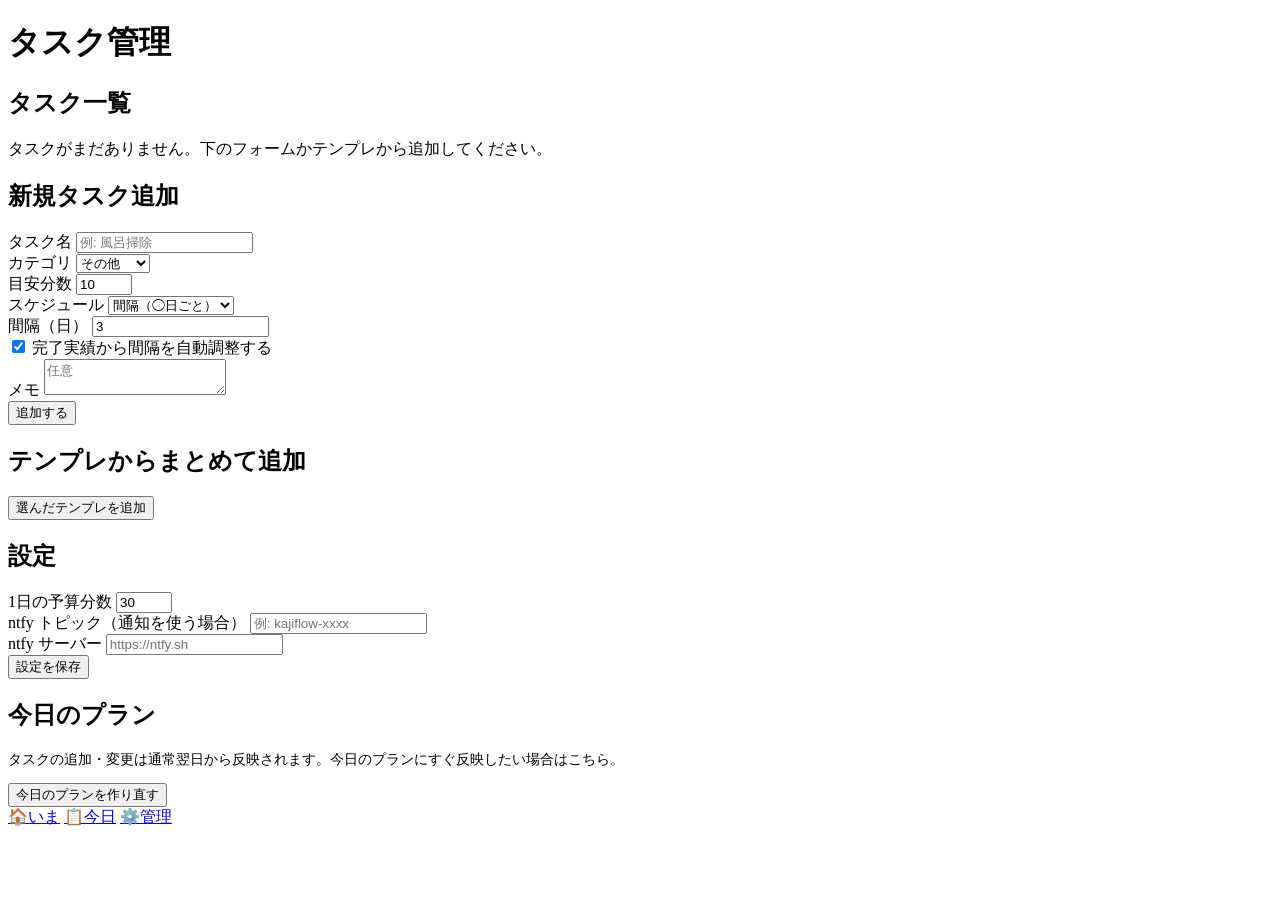
==== static/manage.html @ 04291fcc "KajiFlow初期実装: 判断レス家事実行システム FastAPI + SQLite + vanilla JS PWA。メイン画面は「今の1件」提示と 完了/スキップの2択のみ。完了実績ベースの適応" ====
<!DOCTYPE html>
<html lang="ja">
<head>
  <meta charset="UTF-8">
  <meta name="viewport" content="width=device-width, initial-scale=1, viewport-fit=cover">
  <meta name="theme-color" content="#2f7d5d" media="(prefers-color-scheme: light)">
  <meta name="theme-color" content="#1e242e" media="(prefers-color-scheme: dark)">
  <title>タスク管理 - KajiFlow</title>
  <link rel="stylesheet" href="/app.css">
  <link rel="manifest" href="/manifest.json">
  <link rel="icon" href="data:image/svg+xml,%3Csvg xmlns='http://www.w3.org/2000/svg' viewBox='0 0 100 100'%3E%3Ctext y='.9em' font-size='90'%3E%F0%9F%A7%B9%3C/text%3E%3C/svg%3E">
</head>
<body>
  <main>
    <h1>タスク管理</h1>

    <h2>タスク一覧</h2>
    <div class="card" id="task-list">
      <p class="empty-note" id="task-empty">タスクがまだありません。下のフォームかテンプレから追加してください。</p>
    </div>

    <h2 id="form-heading">新規タスク追加</h2>
    <form class="card" id="task-form">
      <input type="hidden" id="f-id" value="">
      <div class="field">
        <label for="f-name">タスク名</label>
        <input type="text" id="f-name" required placeholder="例: 風呂掃除">
      </div>
      <div class="field-row">
        <div class="field">
          <label for="f-category">カテゴリ</label>
          <select id="f-category">
            <option>水回り</option>
            <option>リビング</option>
            <option>キッチン</option>
            <option>洗濯</option>
            <option selected>その他</option>
          </select>
        </div>
        <div class="field">
          <label for="f-minutes">目安分数</label>
          <input type="number" id="f-minutes" min="1" max="600" value="10">
        </div>
      </div>
      <div class="field">
        <label for="f-schedule-type">スケジュール</label>
        <select id="f-schedule-type">
          <option value="interval" selected>間隔（◯日ごと）</option>
          <option value="weekly">曜日固定</option>
        </select>
      </div>
      <div class="field" id="f-interval-wrap">
        <label for="f-interval">間隔（日）</label>
        <input type="number" id="f-interval" min="0.5" step="0.5" value="3">
      </div>
      <div class="field" id="f-weekdays-wrap" hidden>
        <label>曜日</label>
        <div class="weekday-picker" id="f-weekdays">
          <label><input type="checkbox" value="0">月</label>
          <label><input type="checkbox" value="1">火</label>
          <label><input type="checkbox" value="2">水</label>
          <label><input type="checkbox" value="3">木</label>
          <label><input type="checkbox" value="4">金</label>
          <label><input type="checkbox" value="5">土</label>
          <label><input type="checkbox" value="6">日</label>
        </div>
      </div>
      <div class="check-line" id="f-adaptive-wrap">
        <input type="checkbox" id="f-adaptive" checked>
        <label for="f-adaptive">完了実績から間隔を自動調整する</label>
      </div>
      <div class="field">
        <label for="f-notes">メモ</label>
        <textarea id="f-notes" rows="2" placeholder="任意"></textarea>
      </div>
      <div class="btn-line">
        <button type="submit" class="btn-primary" id="f-submit">追加する</button>
        <button type="button" class="btn-secondary" id="f-cancel" hidden>キャンセル</button>
      </div>
    </form>

    <h2>テンプレからまとめて追加</h2>
    <div class="card">
      <div class="template-list" id="template-list"></div>
      <button class="btn-primary" id="btn-apply-templates">選んだテンプレを追加</button>
    </div>

    <h2>設定</h2>
    <form class="card" id="settings-form">
      <div class="field">
        <label for="s-budget">1日の予算分数</label>
        <input type="number" id="s-budget" min="5" max="600" value="30">
      </div>
      <div class="field">
        <label for="s-topic">ntfy トピック（通知を使う場合）</label>
        <input type="text" id="s-topic" placeholder="例: kajiflow-xxxx" autocomplete="off">
      </div>
      <div class="field">
        <label for="s-server">ntfy サーバー</label>
        <input type="text" id="s-server" placeholder="https://ntfy.sh">
      </div>
      <button type="submit" class="btn-primary">設定を保存</button>
    </form>

    <h2>今日のプラン</h2>
    <div class="card">
      <p class="meta" style="margin-top:0; color: var(--text-sub); font-size: 0.85rem;">
        タスクの追加・変更は通常翌日から反映されます。今日のプランにすぐ反映したい場合はこちら。
      </p>
      <button class="btn-primary" id="btn-regenerate">今日のプランを作り直す</button>
    </div>
  </main>

  <nav class="tab-bar">
    <a href="/"><span class="tab-icon">🏠</span>いま</a>
    <a href="/today.html"><span class="tab-icon">📋</span>今日</a>
    <a href="/manage.html" class="active"><span class="tab-icon">⚙️</span>管理</a>
  </nav>

  <script src="/common.js"></script>
  <script src="/manage.js"></script>
</body>
</html>
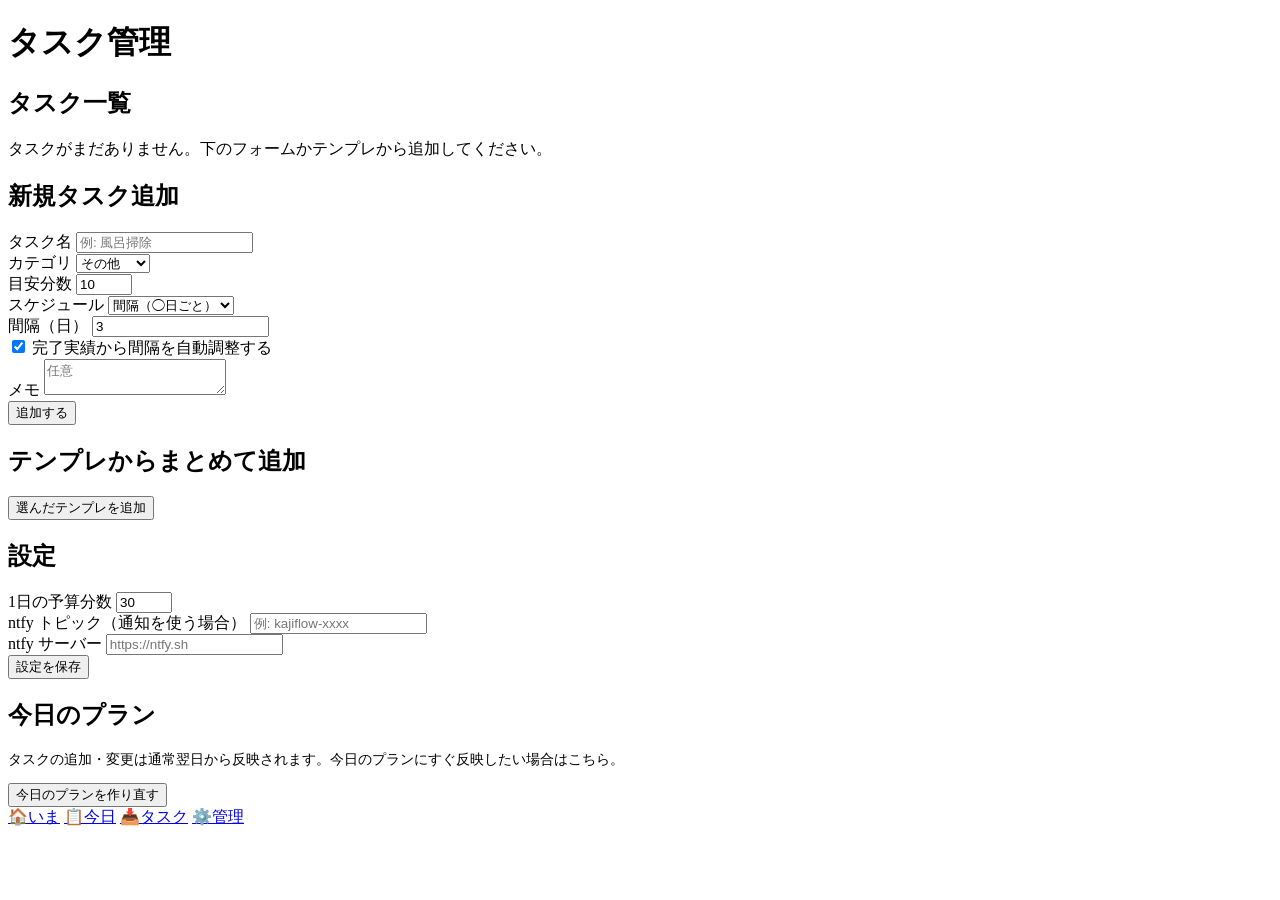
==== commit cf595e18: "Vaultタスク連携: 分類表示と完了書き戻し 00_Inbox/AIエージェント連携タスク.md を同期し、AI指示/ユーザー処理/ 未分類の3グループで表示。分類はkajiflowローカル保持で再" ====
--- a/static/manage.html
+++ b/static/manage.html
@@ -114,6 +114,7 @@
   <nav class="tab-bar">
     <a href="/"><span class="tab-icon">🏠</span>いま</a>
     <a href="/today.html"><span class="tab-icon">📋</span>今日</a>
+    <a href="/vault.html"><span class="tab-icon">📥</span>タスク</a>
     <a href="/manage.html" class="active"><span class="tab-icon">⚙️</span>管理</a>
   </nav>
 
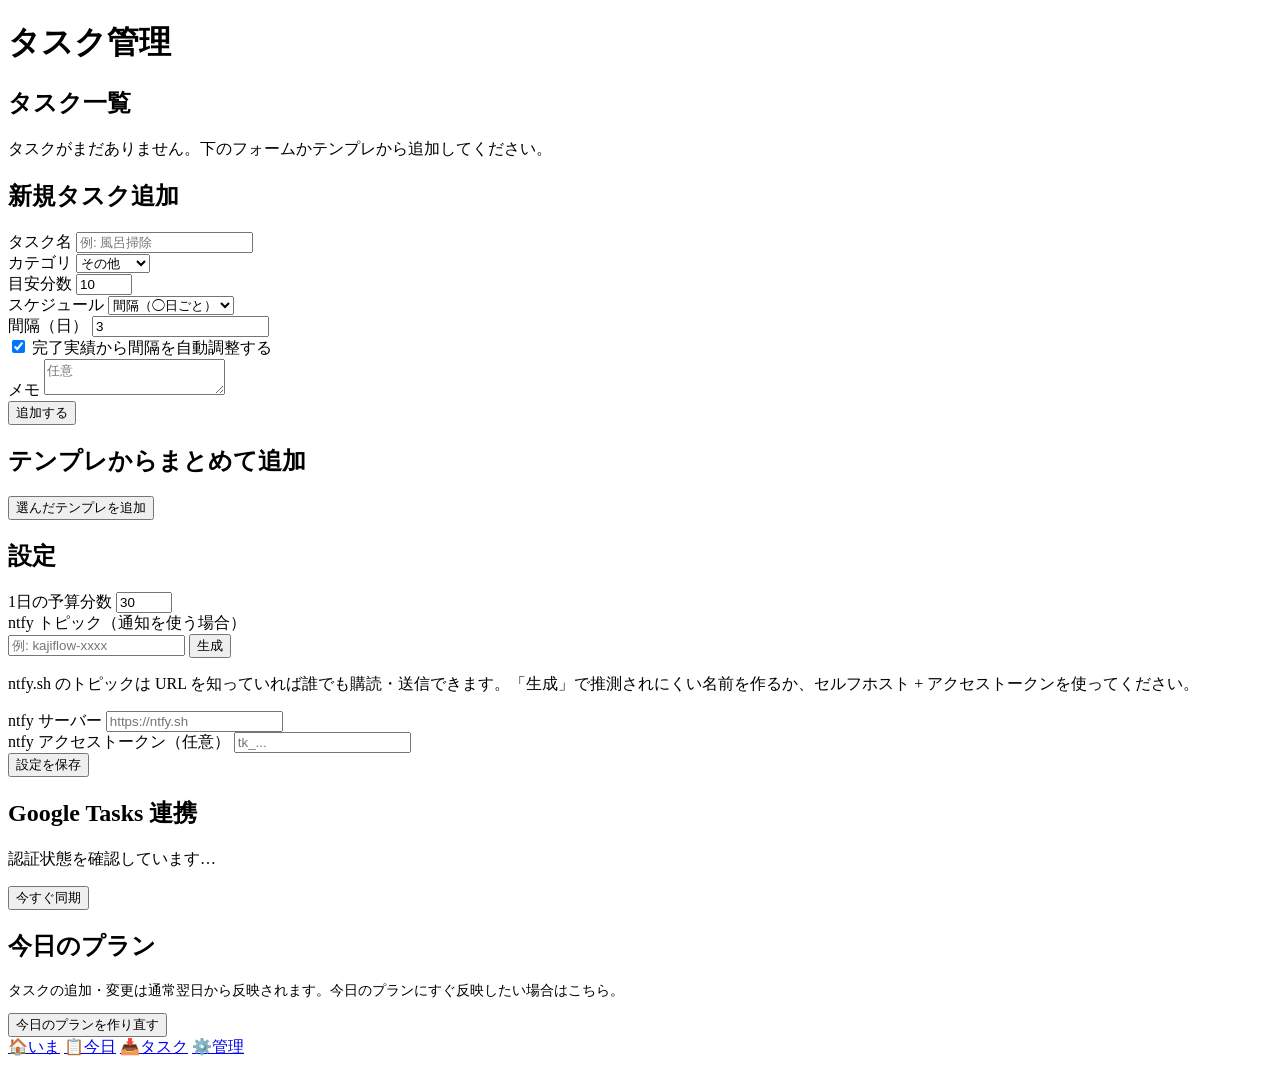
==== commit 5d76fa90: "Google Tasks連携 + Codexレビュー(P1x3,P2)対応 Google Tasks連携(v3): kajiflowを唯一の認証保持者とする双方向同期。 「Vaultタスク」「Kaji" ====
--- a/static/manage.html
+++ b/static/manage.html
@@ -93,14 +93,33 @@
       </div>
       <div class="field">
         <label for="s-topic">ntfy トピック（通知を使う場合）</label>
-        <input type="text" id="s-topic" placeholder="例: kajiflow-xxxx" autocomplete="off">
+        <div class="field-row">
+          <input type="text" id="s-topic" placeholder="例: kajiflow-xxxx" autocomplete="off">
+          <button type="button" class="icon-btn" id="btn-gen-topic">生成</button>
+        </div>
+        <p class="field-note">ntfy.sh のトピックは URL を知っていれば誰でも購読・送信できます。「生成」で推測されにくい名前を作るか、セルフホスト + アクセストークンを使ってください。</p>
       </div>
       <div class="field">
         <label for="s-server">ntfy サーバー</label>
         <input type="text" id="s-server" placeholder="https://ntfy.sh">
       </div>
+      <div class="field">
+        <label for="s-token">ntfy アクセストークン（任意）</label>
+        <input type="password" id="s-token" placeholder="tk_..." autocomplete="off">
+      </div>
       <button type="submit" class="btn-primary">設定を保存</button>
     </form>
+
+    <h2>Google Tasks 連携</h2>
+    <div class="card">
+      <p class="gt-line" id="gt-auth">認証状態を確認しています…</p>
+      <p class="gt-line" id="gt-auth-hint" hidden>
+        PC で <code>scripts/gtasks_auth.py</code> を実行すると認証できます。
+      </p>
+      <p class="gt-line" id="gt-last-sync"></p>
+      <button type="button" class="btn-primary" id="btn-gtasks-sync">今すぐ同期</button>
+      <ul class="gt-warnings" id="gt-warnings" hidden></ul>
+    </div>
 
     <h2>今日のプラン</h2>
     <div class="card">
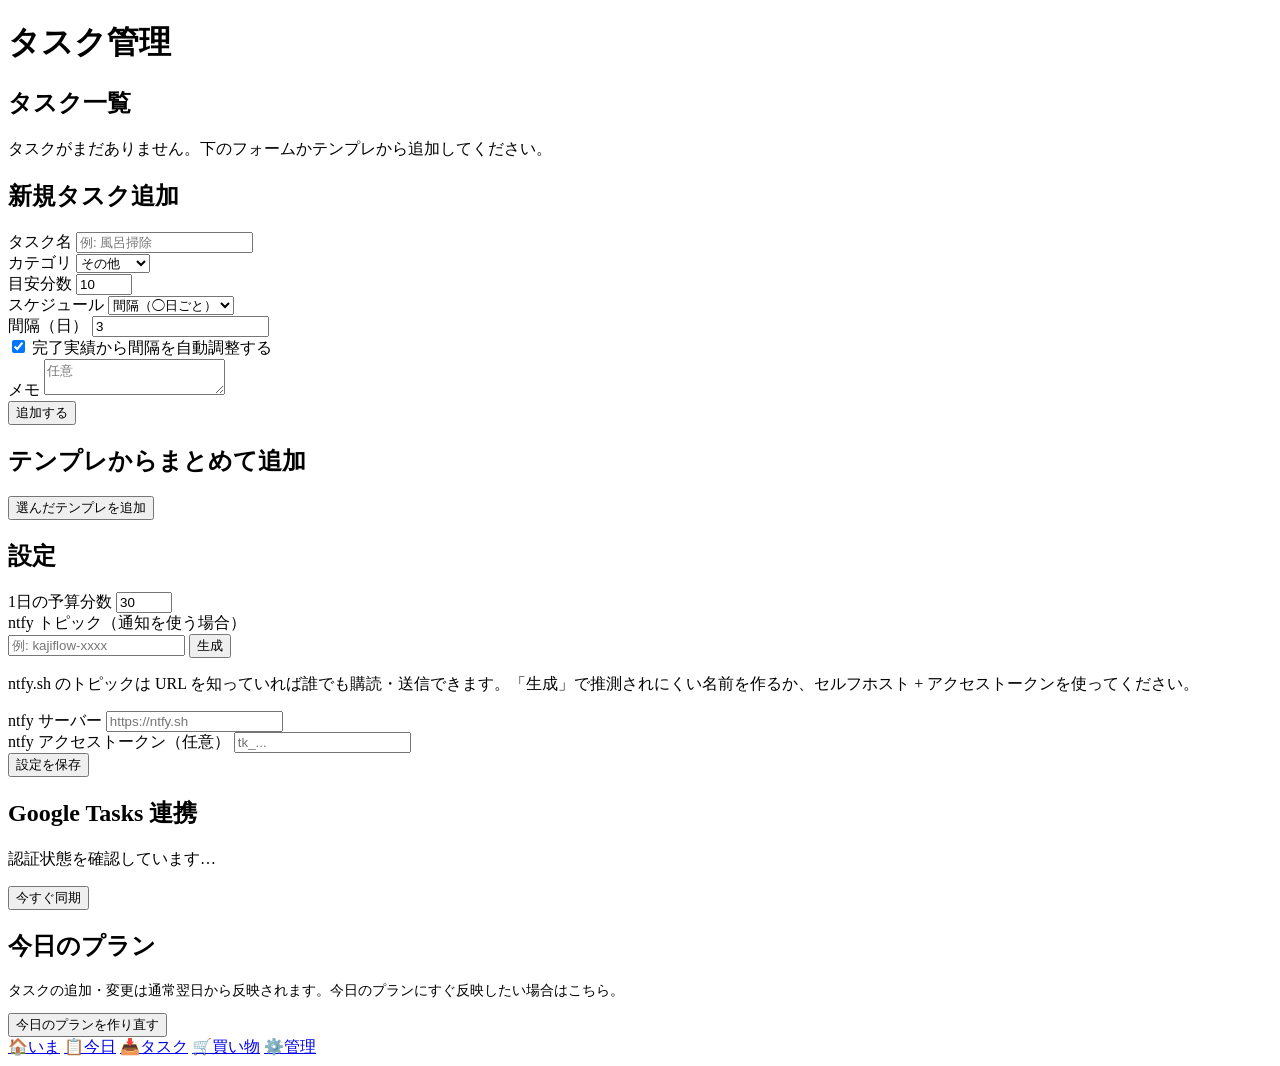
==== commit d8d1db93: "購買記録・買い物リスト（v5）を追加 食材・日用品・消耗品の購入をレシート写真から記録する。解析はOCRでなく エージェント解析キュー: PWAが画像を預かり、エージェントが /api/receipt" ====
--- a/static/manage.html
+++ b/static/manage.html
@@ -47,6 +47,9 @@
         <select id="f-schedule-type">
           <option value="interval" selected>間隔（◯日ごと）</option>
           <option value="weekly">曜日固定</option>
+          <!-- calendar はシステム管理（ゴミカレンダー連動）。編集時の表示専用で、
+               ユーザーは選択できない（startEdit がプログラムから設定する） -->
+          <option value="calendar" disabled hidden>カレンダー連動</option>
         </select>
       </div>
       <div class="field" id="f-interval-wrap">
@@ -134,6 +137,7 @@
     <a href="/"><span class="tab-icon">🏠</span>いま</a>
     <a href="/today.html"><span class="tab-icon">📋</span>今日</a>
     <a href="/vault.html"><span class="tab-icon">📥</span>タスク</a>
+    <a href="/shopping.html"><span class="tab-icon">🛒</span>買い物</a>
     <a href="/manage.html" class="active"><span class="tab-icon">⚙️</span>管理</a>
   </nav>
 
